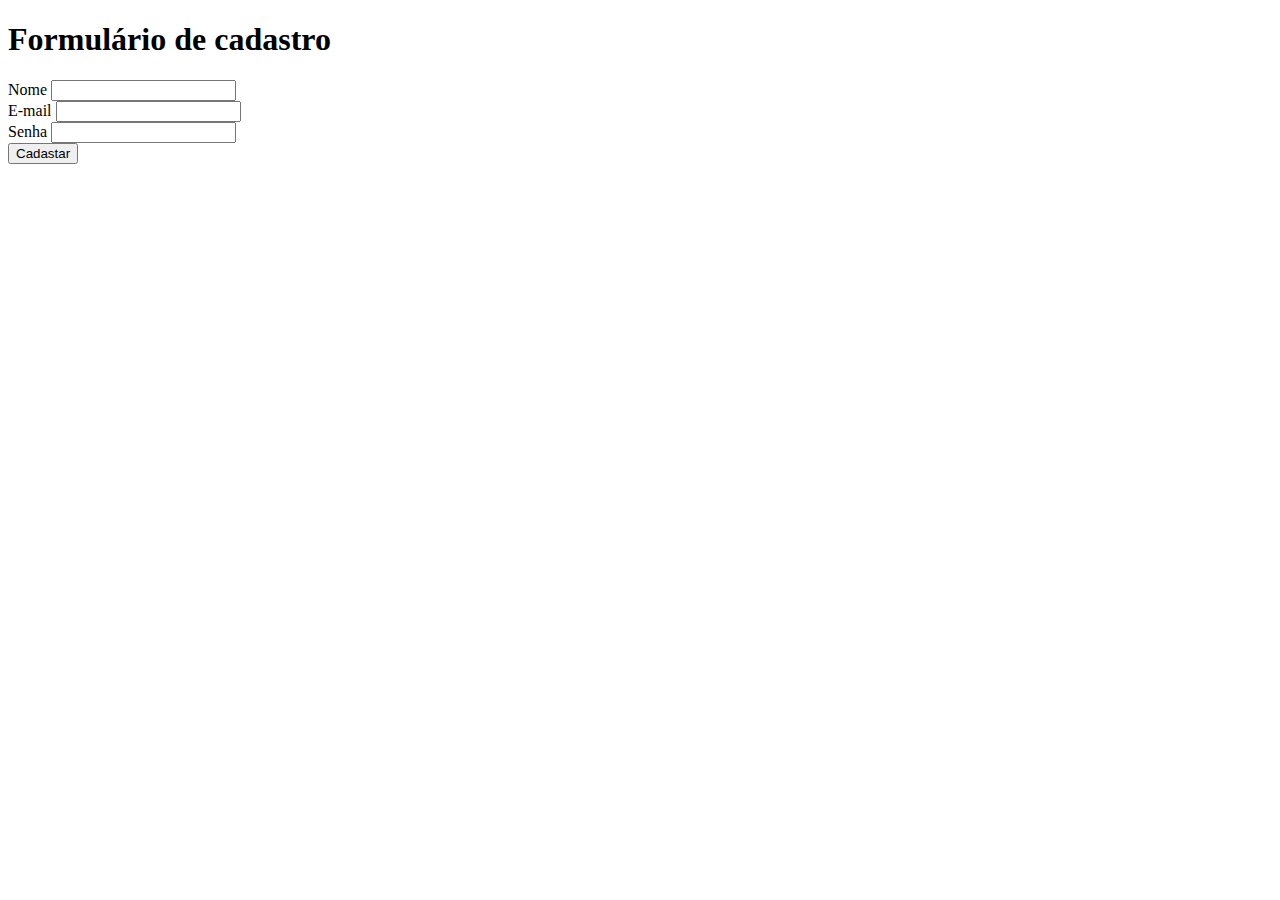
==== index.html @ 430a78e9 "Add files via upload" ====
<!DOCTYPE html>
<html lang="en">
<head>
    <meta charset="UTF-8">
    <meta http-equiv="X-UA-Compatible" content="IE=edge">
    <meta name="viewport" content="width=device-width, initial-scale=1.0">
    <title>Formulário</title>
</head>
<body>
    <h1>Formulário de cadastro</h1>
    <label for="text">Nome</label>
    <input type="text" id="text"> 
    <br>
    <label for="email">E-mail</label>
    <input type="email" id="email" >
    <br>
    <label for="password">Senha</label>
    <input type="password" id="password">
    <br>
    <button type="submit">
        Cadastar
    </button>
</body>
</html>
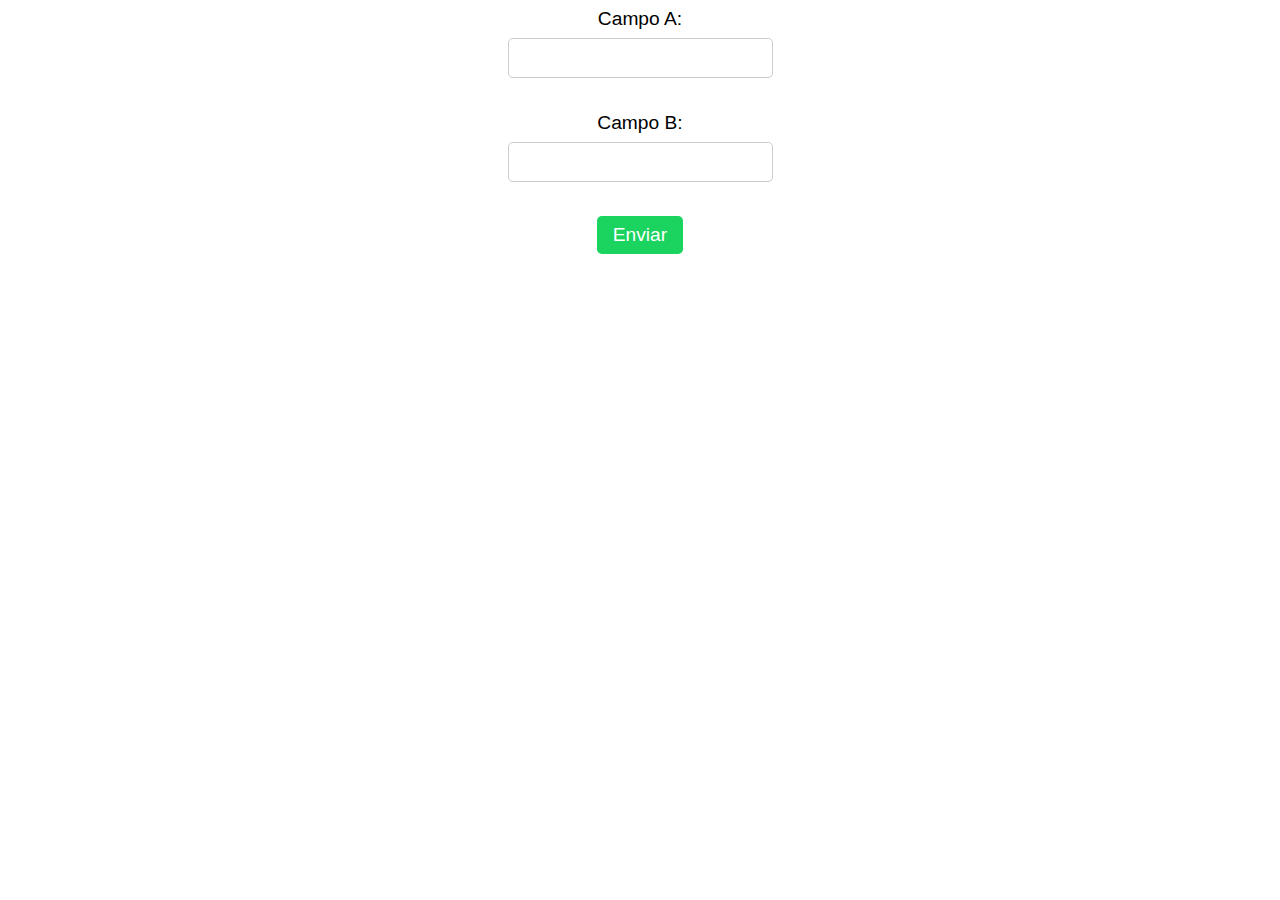
==== commit d7967b7b: "formulario js" ====
--- a/index.html
+++ b/index.html
@@ -1,24 +1,27 @@
 <!DOCTYPE html>
-<html lang="en">
+<html lang="pt-br">
 <head>
     <meta charset="UTF-8">
     <meta http-equiv="X-UA-Compatible" content="IE=edge">
     <meta name="viewport" content="width=device-width, initial-scale=1.0">
     <title>Formulário</title>
-</head>
-<body>
-    <h1>Formulário de cadastro</h1>
-    <label for="text">Nome</label>
-    <input type="text" id="text"> 
-    <br>
-    <label for="email">E-mail</label>
-    <input type="email" id="email" >
-    <br>
-    <label for="password">Senha</label>
-    <input type="password" id="password">
-    <br>
-    <button type="submit">
-        Cadastar
-    </button>
-</body>
-</html>+    <link rel="stylesheet" href="main.css">
+  </head>
+  <body>
+    <form id="meu-formulario">
+
+      <label for="campo-a">Campo A:</label>
+        <input type="number" id="campo-a" name="campo-a">
+        <br>
+      <label for="campo-b">Campo B:</label>
+        <input type="number" id="campo-b" name="campo-b">
+        <br>
+      <button type="submit">Enviar</button>
+
+    </form>
+  
+    <div id="mensagem"></div>
+
+    <script src="javascript.js"></script>
+  </body>
+</html>
--- a/main.css
+++ b/main.css
@@ -0,0 +1,39 @@
+body{
+    font-family: Arial, sans-serif;
+}
+form {
+    display: flex;
+    flex-direction: column;
+    align-items: center;
+  }
+  
+  label {
+    font-size: 19.2px;
+    margin-bottom: 8px;
+  }
+  
+  input {
+    padding: 8px;
+    font-size: 19.2px;
+    border: 1px solid #ccc;
+    border-radius: 4.8px;
+    margin-bottom: 16px;
+  }
+  
+  button {
+    padding: 8px 16px;
+    font-size: 19.2px;
+    background-color: #1bd35f;
+    color: #fff;
+    border: none;
+    border-radius: 4.8px;
+    cursor: pointer;
+  }
+  #mensagem {
+    padding: 10px;
+    border-radius: 5px;
+    font-size: 18px;
+    font-weight: bold;
+    text-align: center;
+    margin-bottom: 20px;
+  }
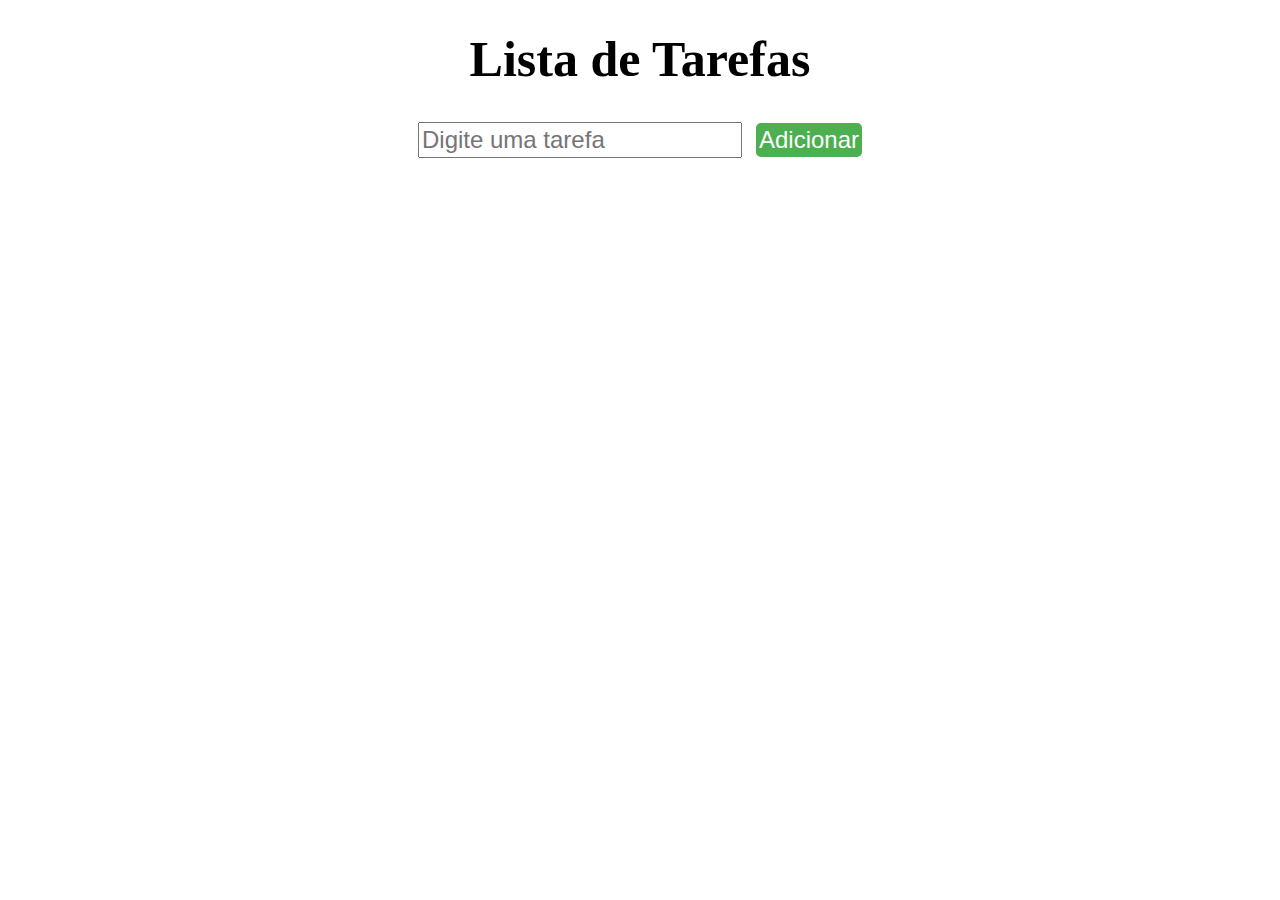
==== commit 0e926a6b: "lista de taferas" ====
--- a/index.html
+++ b/index.html
@@ -1,27 +1,21 @@
 <!DOCTYPE html>
 <html lang="pt-br">
 <head>
-    <meta charset="UTF-8">
-    <meta http-equiv="X-UA-Compatible" content="IE=edge">
-    <meta name="viewport" content="width=device-width, initial-scale=1.0">
-    <title>Formulário</title>
-    <link rel="stylesheet" href="main.css">
-  </head>
-  <body>
-    <form id="meu-formulario">
-
-      <label for="campo-a">Campo A:</label>
-        <input type="number" id="campo-a" name="campo-a">
-        <br>
-      <label for="campo-b">Campo B:</label>
-        <input type="number" id="campo-b" name="campo-b">
-        <br>
-      <button type="submit">Enviar</button>
-
-    </form>
-  
-    <div id="mensagem"></div>
-
-    <script src="javascript.js"></script>
-  </body>
+  <meta charset="UTF-8">
+  <meta http-equiv="X-UA-Compatible" content="IE=edge">
+  <meta name="viewport" content="width=device-width, initial-scale=1.0">
+  <title>Lista de Tarefas</title>
+  <link rel="stylesheet" href="main.css">
+</head>
+<body>
+  <h1>Lista de Tarefas</h1>
+  <form>
+    <input type="text" id="tarefa" placeholder="Digite uma tarefa">
+    <button type="submit" id="addTarefa">Adicionar</button>
+  </form>
+  <ul id="listaTarefas">
+  </ul>
+  <script src="https://code.jquery.com/jquery-3.6.0.min.js"></script>
+  <script src="main.js"></script>
+</body>
 </html>
--- a/main.css
+++ b/main.css
@@ -1,39 +1,41 @@
-body{
-    font-family: Arial, sans-serif;
+h1 {
+    text-align: center;
+    font-size: 50px;
+    margin-top: 30px;
+    font-family: 'Lobster', cursive; 
+} 
+form {
+  margin-top: 20px;
+  text-align: center;
 }
-form {
-    display: flex;
-    flex-direction: column;
-    align-items: center;
-  }
-  
-  label {
-    font-size: 19.2px;
-    margin-bottom: 8px;
-  }
-  
-  input {
-    padding: 8px;
-    font-size: 19.2px;
-    border: 1px solid #ccc;
-    border-radius: 4.8px;
-    margin-bottom: 16px;
-  }
-  
-  button {
-    padding: 8px 16px;
-    font-size: 19.2px;
-    background-color: #1bd35f;
-    color: #fff;
-    border: none;
-    border-radius: 4.8px;
-    cursor: pointer;
-  }
-  #mensagem {
-    padding: 10px;
-    border-radius: 5px;
-    font-size: 18px;
-    font-weight: bold;
-    text-align: center;
-    margin-bottom: 20px;
-  }
+form input[type="text"] {
+  font-size: 1.5em;
+  padding: 2px;
+  width: 25%;
+  margin-right: 10px;
+}
+form button {
+  font-size: 1.5em;
+  padding: 3px;
+  background-color: #4CAF50;
+  color: white;
+  border: none;
+  border-radius: 5px;
+  transition: background-color 0.5s ease;
+} 
+form button:hover {
+  background-color: #7ce281; 
+}
+ul {
+  margin-top: 20px;
+  font-size: 1.5em;
+  list-style-type: none;
+  text-align: center;
+}
+ul li {
+  margin-bottom: 10px;
+  cursor: pointer;
+}
+  ul li.completed {
+  text-decoration: line-through;
+}
